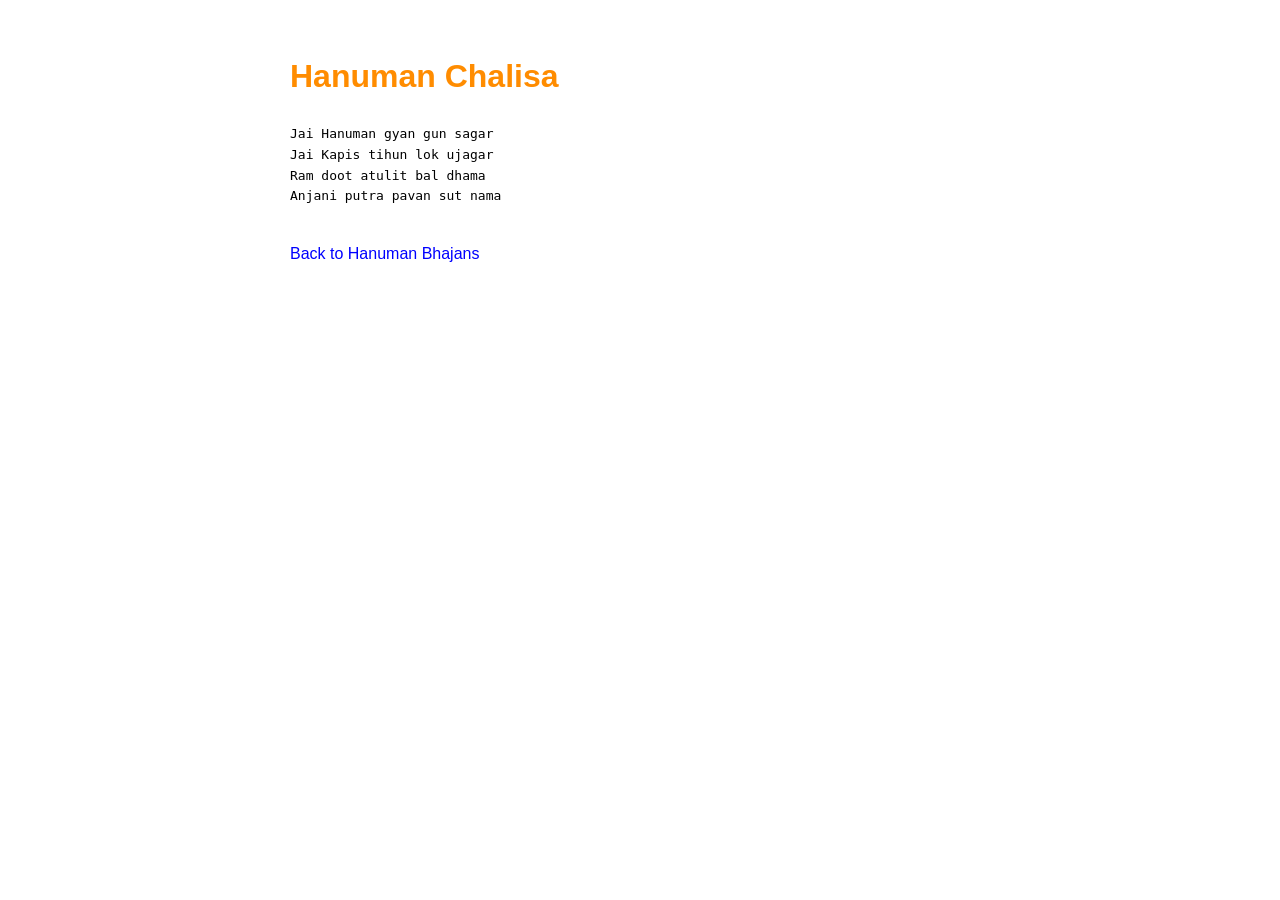
==== hanuman-chalisa.html @ 1bb7af03 "Add GitLab Pages config and website files" ====
<!DOCTYPE html>
<html>
<head>
  <title>Hanuman Chalisa</title>
  <link rel="stylesheet" href="style.css" />
</head>
<body>
  <h1>Hanuman Chalisa</h1>
  <pre>
Jai Hanuman gyan gun sagar
Jai Kapis tihun lok ujagar
Ram doot atulit bal dhama
Anjani putra pavan sut nama
  </pre>
  <a href="hanuman.html">Back to Hanuman Bhajans</a>
</body>
</html>
---- style.css ----
body {
  font-family: Arial, sans-serif;
  max-width: 700px;
  margin: 20px auto;
  padding: 10px;
  line-height: 1.6;
}

h1 {
  color: darkorange;
}

ul {
  list-style-type: none;
  padding-left: 0;
}

li {
  margin: 8px 0;
}

a {
  text-decoration: none;
  color: blue;
}

a:hover {
  text-decoration: underline;
}
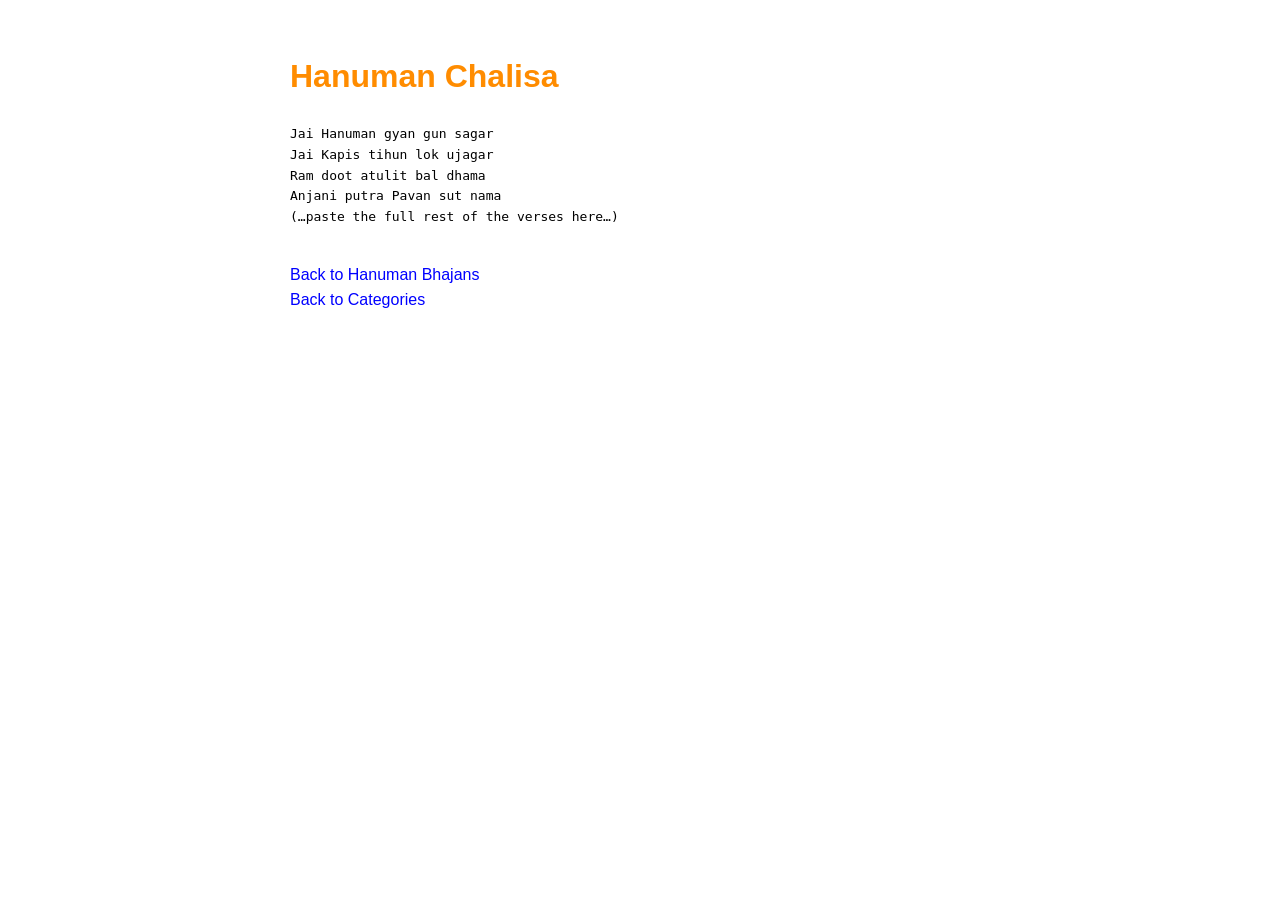
==== commit 9c85a0af: "Add GitLab Pages config and website files" ====
--- a/hanuman-chalisa.html
+++ b/hanuman-chalisa.html
@@ -10,8 +10,11 @@
 Jai Hanuman gyan gun sagar
 Jai Kapis tihun lok ujagar
 Ram doot atulit bal dhama
-Anjani putra pavan sut nama
+Anjani putra Pavan sut nama
+(…paste the full rest of the verses here…)
   </pre>
-  <a href="hanuman.html">Back to Hanuman Bhajans</a>
+
+  <a href="hanuman.html">Back to Hanuman Bhajans</a><br />
+  <a href="index.html">Back to Categories</a>
 </body>
 </html>
